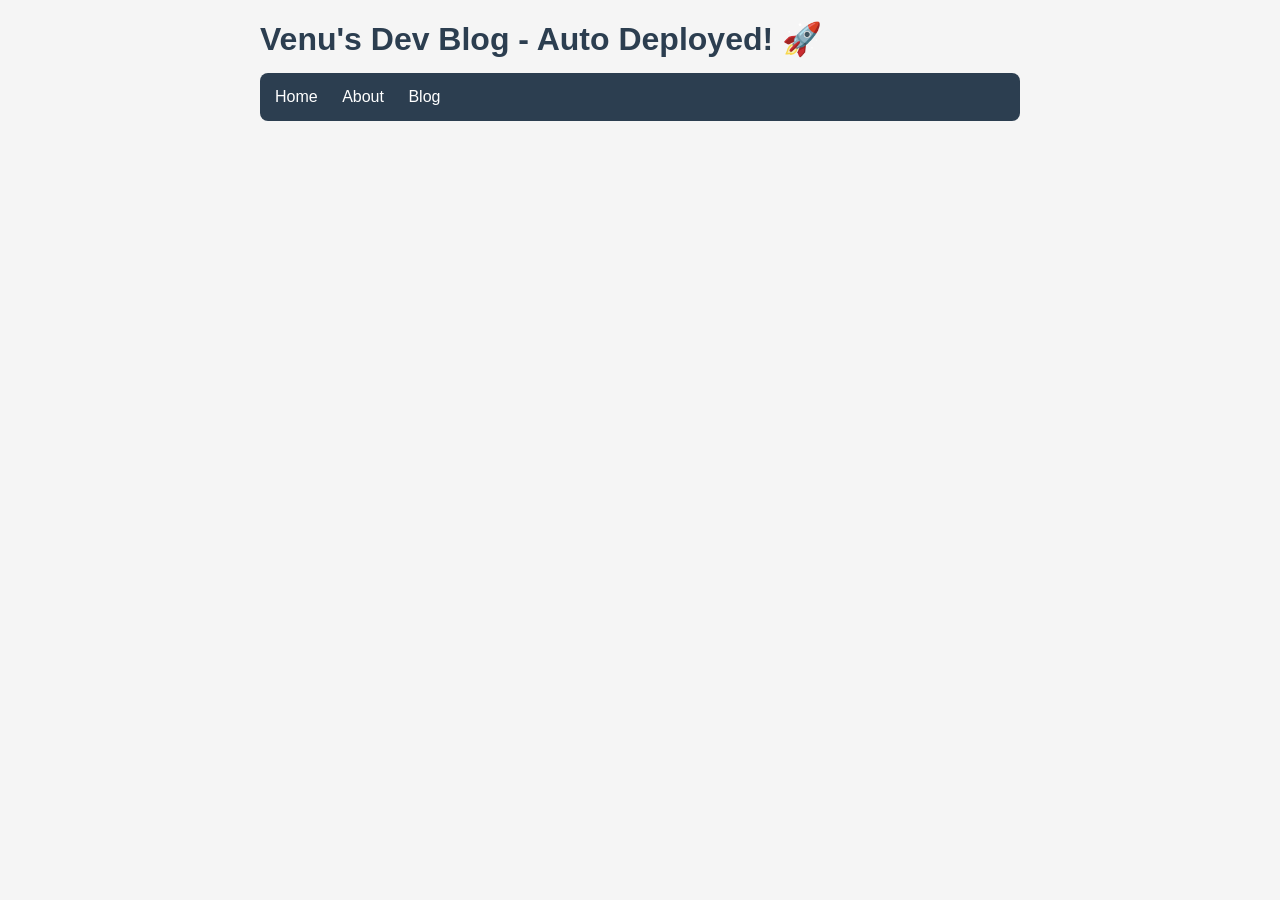
==== index.html @ bd83f1b4 "pulled the latest changes and committed" ====
<!DOCTYPE html>
<html lang="en">
<head>
    <meta charset="UTF-8">
    <meta name="viewport" content="width=device-width, initial-scale=1.0">
    <title>Dev Blog</title>
    <link rel="stylesheet" href="css/style.css">
</head>
<body>
    <h1>Venu's Dev Blog - Auto Deployed! 🚀</h1>
    <nav>
        <a href="index.html">Home</a>
        <a href="about.html">About</a>
        <a href="blog.html">Blog</a>
    </nav>
</body>
</html>
---- css/style.css ----
* { margin: 0; padding: 0; box-sizing: border-box; }

body {
    font-family: Arial, sans-serif;
    max-width: 800px;
    margin: 0 auto;
    padding: 20px;
    background: #f5f5f5;
    color: #333;
}

nav {
    background: #2c3e50;
    padding: 15px;
    border-radius: 8px;
    margin-bottom: 30px;
}

nav a {
    color: white;
    text-decoration: none;
    margin-right: 20px;
    font-size: 16px;
}

nav a:hover { color: #3498db; }

h1 { font-size: 32px; margin-bottom: 15px; color: #2c3e50; }

p { line-height: 1.6; margin-bottom: 15px; }
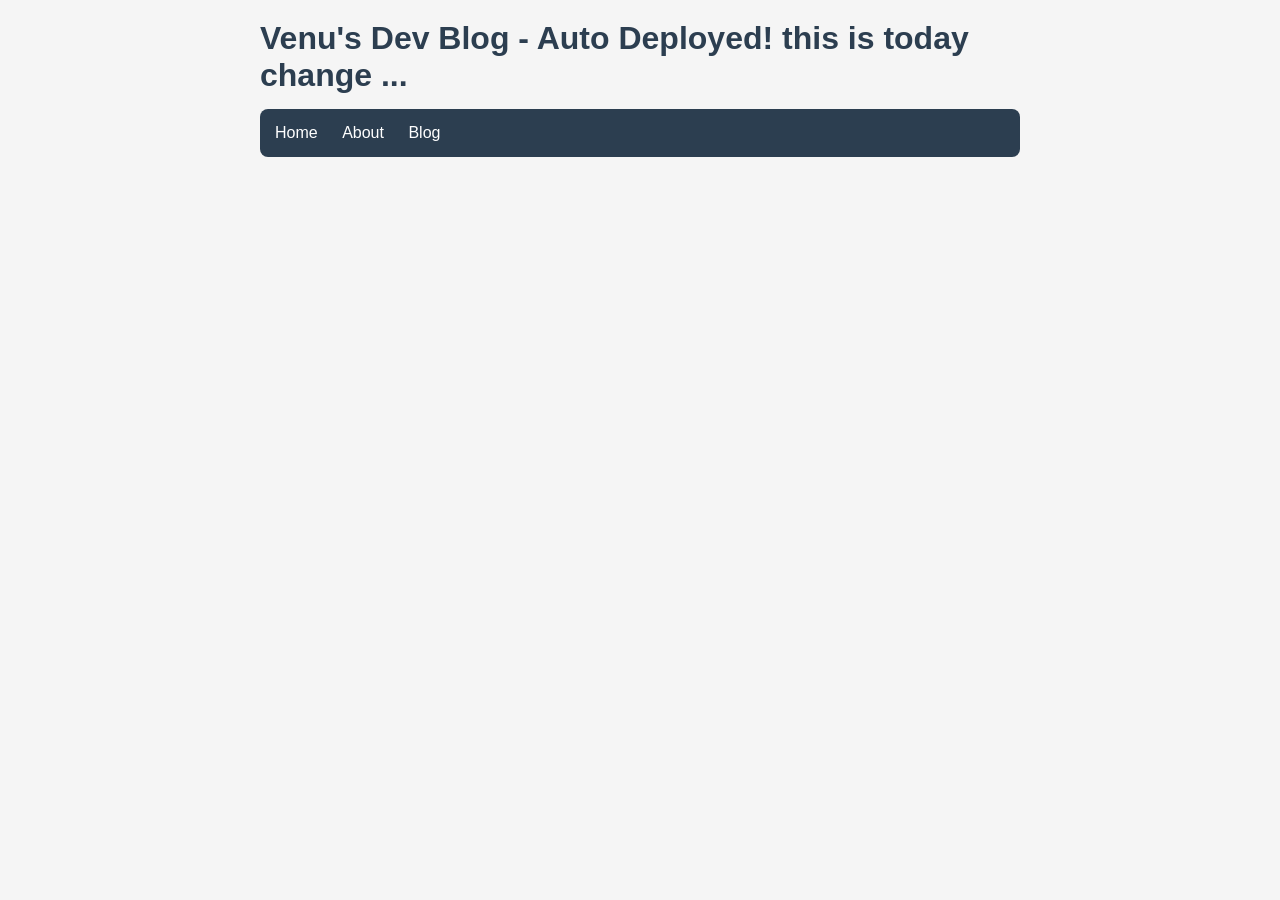
==== commit 7f0ce9fb: "pushing the changes" ====
--- a/index.html
+++ b/index.html
@@ -7,7 +7,7 @@
     <link rel="stylesheet" href="css/style.css">
 </head>
 <body>
-    <h1>Venu's Dev Blog - Auto Deployed! 🚀</h1>
+    <h1>Venu's Dev Blog - Auto Deployed! this is today change ...</h1>
     <nav>
         <a href="index.html">Home</a>
         <a href="about.html">About</a>
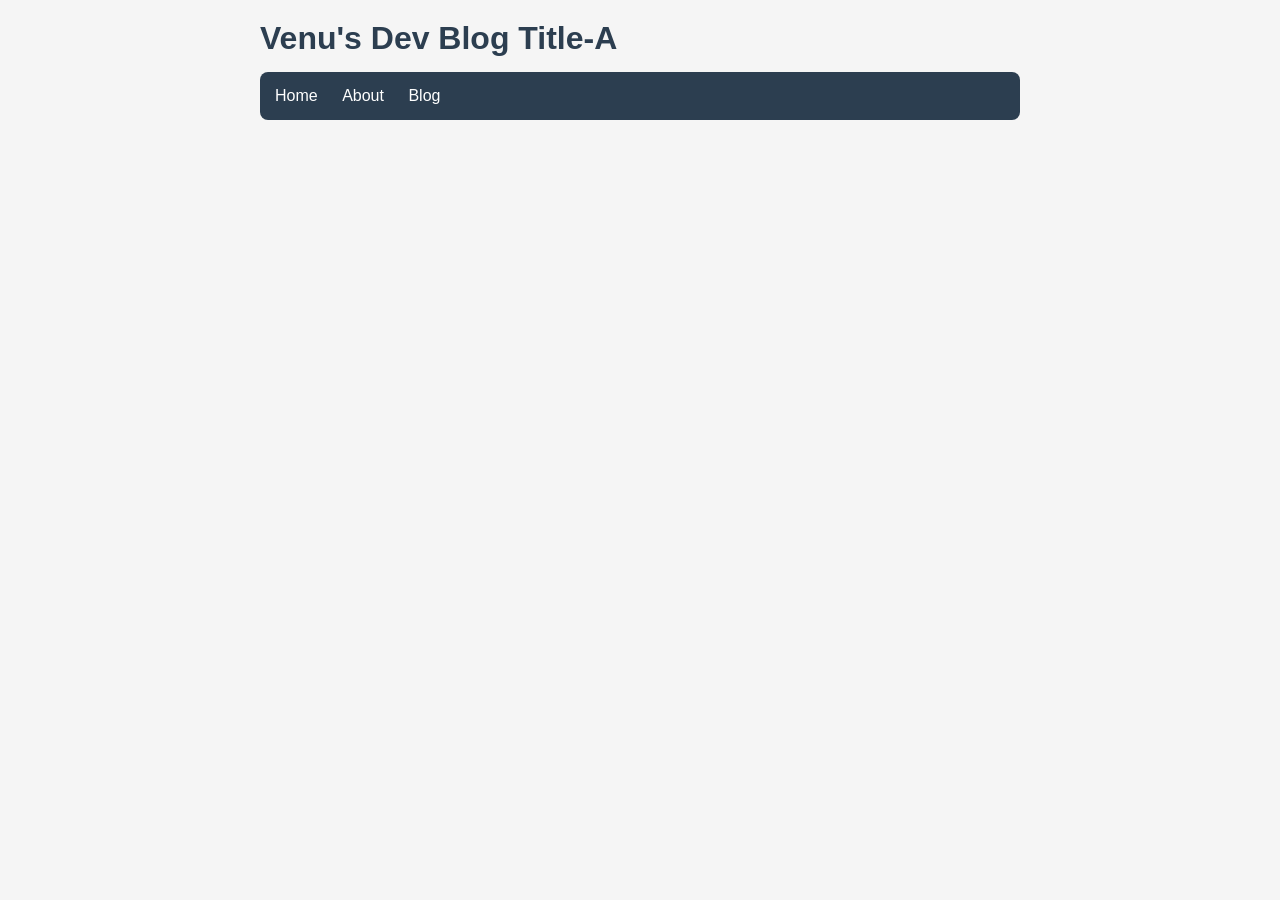
==== commit 1773e8ee: "title-A" ====
--- a/index.html
+++ b/index.html
@@ -7,7 +7,7 @@
     <link rel="stylesheet" href="css/style.css">
 </head>
 <body>
-    <h1>Venu's Dev Blog - Auto Deployed! this is today change ...</h1>
+    <h1>Venu's Dev Blog Title-A</h1>
     <nav>
         <a href="index.html">Home</a>
         <a href="about.html">About</a>
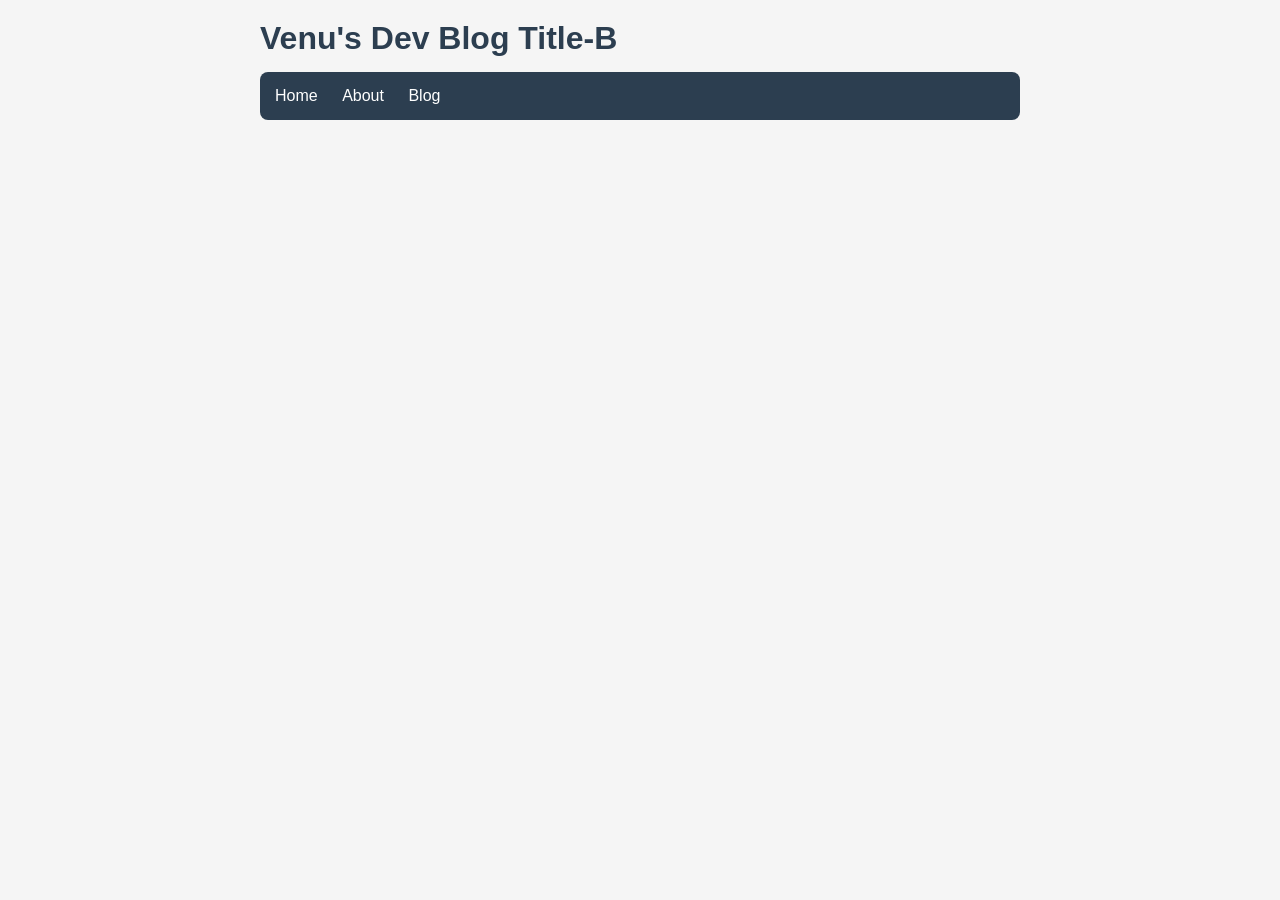
==== commit ec996738: "title-B" ====
--- a/index.html
+++ b/index.html
@@ -7,7 +7,7 @@
     <link rel="stylesheet" href="css/style.css">
 </head>
 <body>
-    <h1>Venu's Dev Blog Title-A</h1>
+    <h1>Venu's Dev Blog Title-B</h1>
     <nav>
         <a href="index.html">Home</a>
         <a href="about.html">About</a>
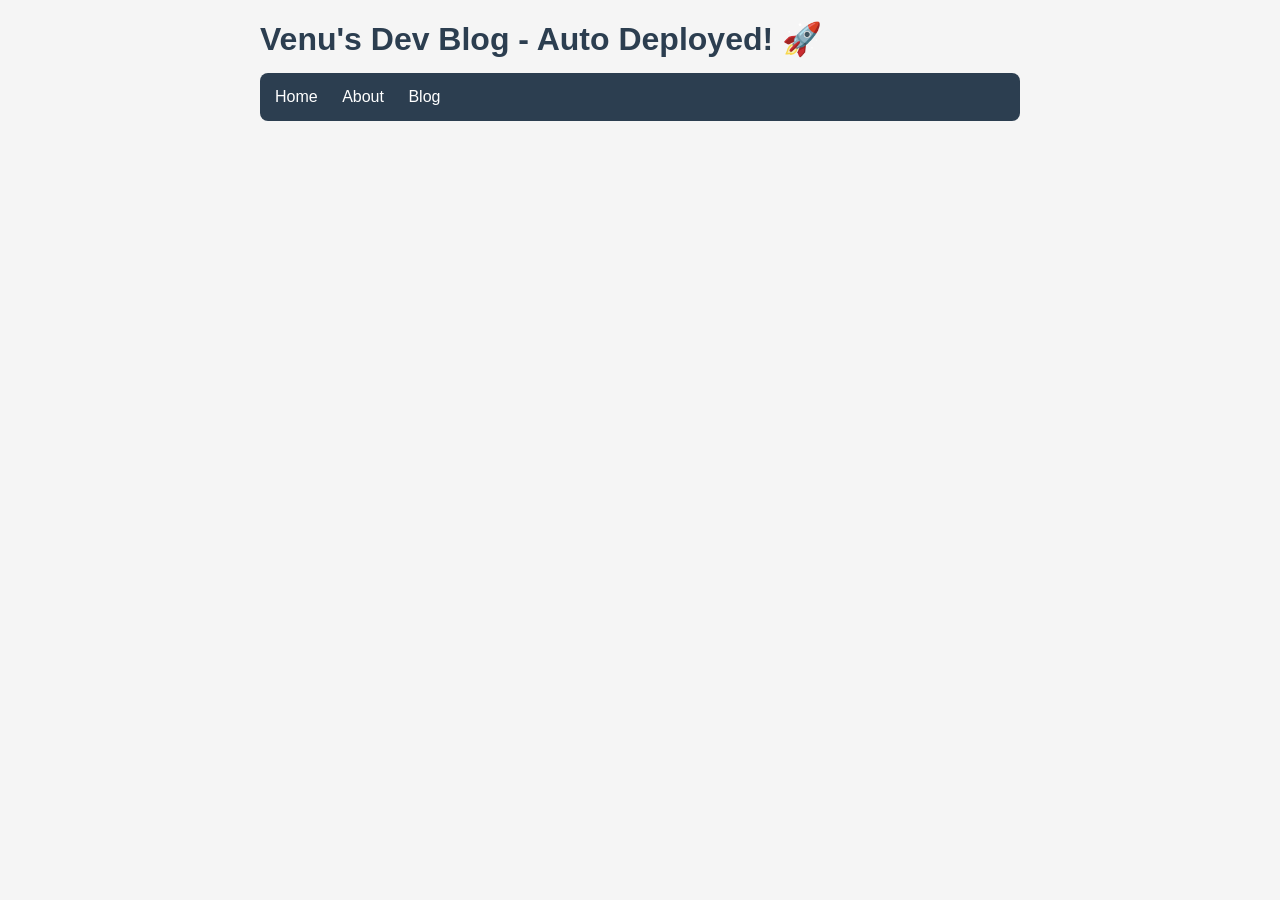
==== commit 9f4e872b: "Merge branch 'develop' into feature/title-A" ====
--- a/index.html
+++ b/index.html
@@ -7,7 +7,7 @@
     <link rel="stylesheet" href="css/style.css">
 </head>
 <body>
-    <h1>Venu's Dev Blog Title-B</h1>
+    <h1>Venu's Dev Blog - Auto Deployed! 🚀</h1>
     <nav>
         <a href="index.html">Home</a>
         <a href="about.html">About</a>
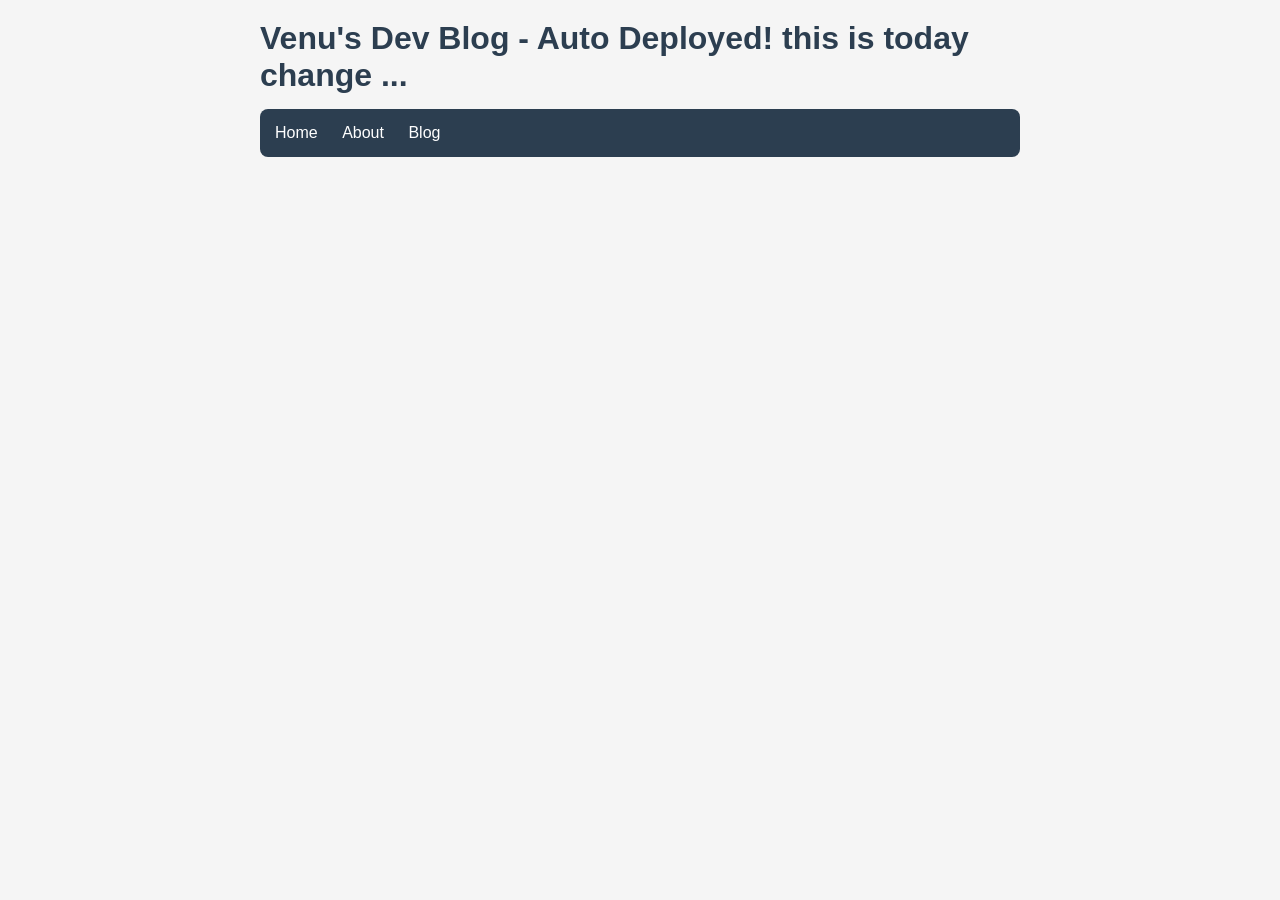
==== commit cc541985: "Update title from 'Dev Blog' to 'Dev Blog 3'" ====
--- a/index.html
+++ b/index.html
@@ -3,15 +3,15 @@
 <head>
     <meta charset="UTF-8">
     <meta name="viewport" content="width=device-width, initial-scale=1.0">
-    <title>Dev Blog</title>
+    <title>Dev Blog 3</title>
     <link rel="stylesheet" href="css/style.css">
 </head>
 <body>
-    <h1>Venu's Dev Blog - Auto Deployed! 🚀</h1>
+    <h1>Venu's Dev Blog - Auto Deployed! this is today change ...</h1>
     <nav>
         <a href="index.html">Home</a>
         <a href="about.html">About</a>
         <a href="blog.html">Blog</a>
     </nav>
 </body>
-</html>+</html>
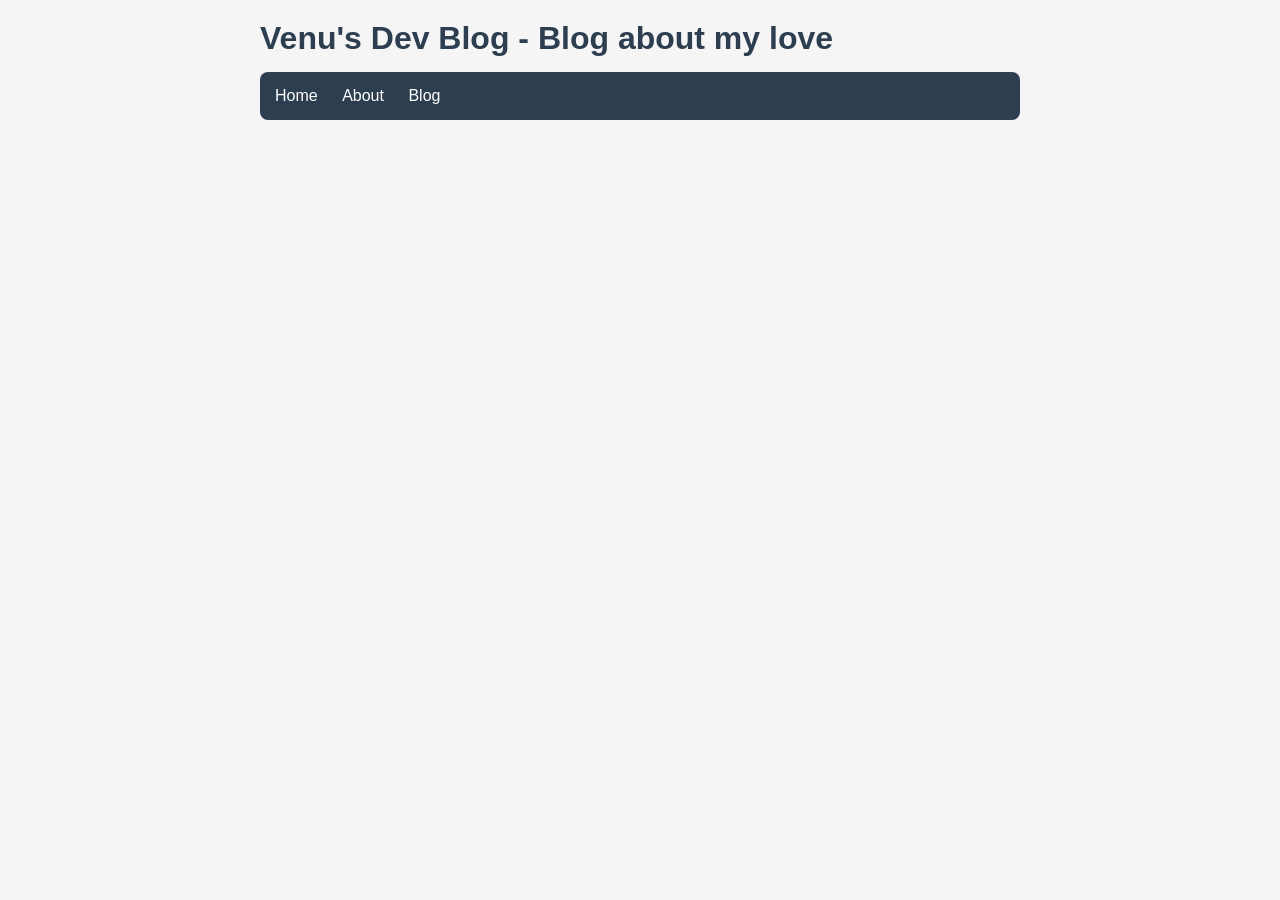
==== commit ab098073: "final push" ====
--- a/index.html
+++ b/index.html
@@ -7,7 +7,7 @@
     <link rel="stylesheet" href="css/style.css">
 </head>
 <body>
-    <h1>Venu's Dev Blog - Auto Deployed! this is today change ...</h1>
+    <h1>Venu's Dev Blog - Blog about my love</h1>
     <nav>
         <a href="index.html">Home</a>
         <a href="about.html">About</a>
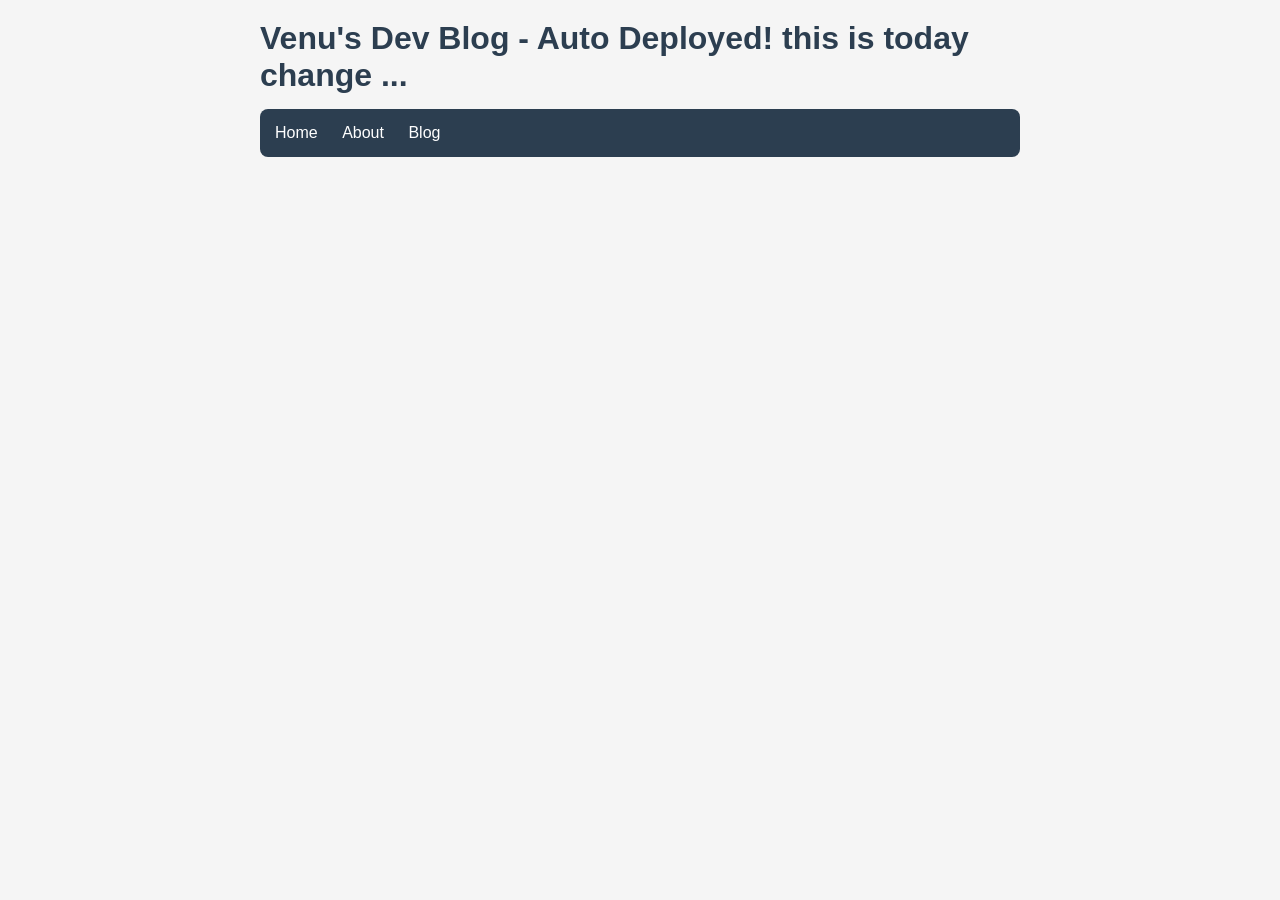
==== commit de17794d: "Revert "final push" This reverts commit ab09807373c6260557bee156e1c9566b0f13f6bd." ====
--- a/index.html
+++ b/index.html
@@ -7,7 +7,7 @@
     <link rel="stylesheet" href="css/style.css">
 </head>
 <body>
-    <h1>Venu's Dev Blog - Blog about my love</h1>
+    <h1>Venu's Dev Blog - Auto Deployed! this is today change ...</h1>
     <nav>
         <a href="index.html">Home</a>
         <a href="about.html">About</a>
